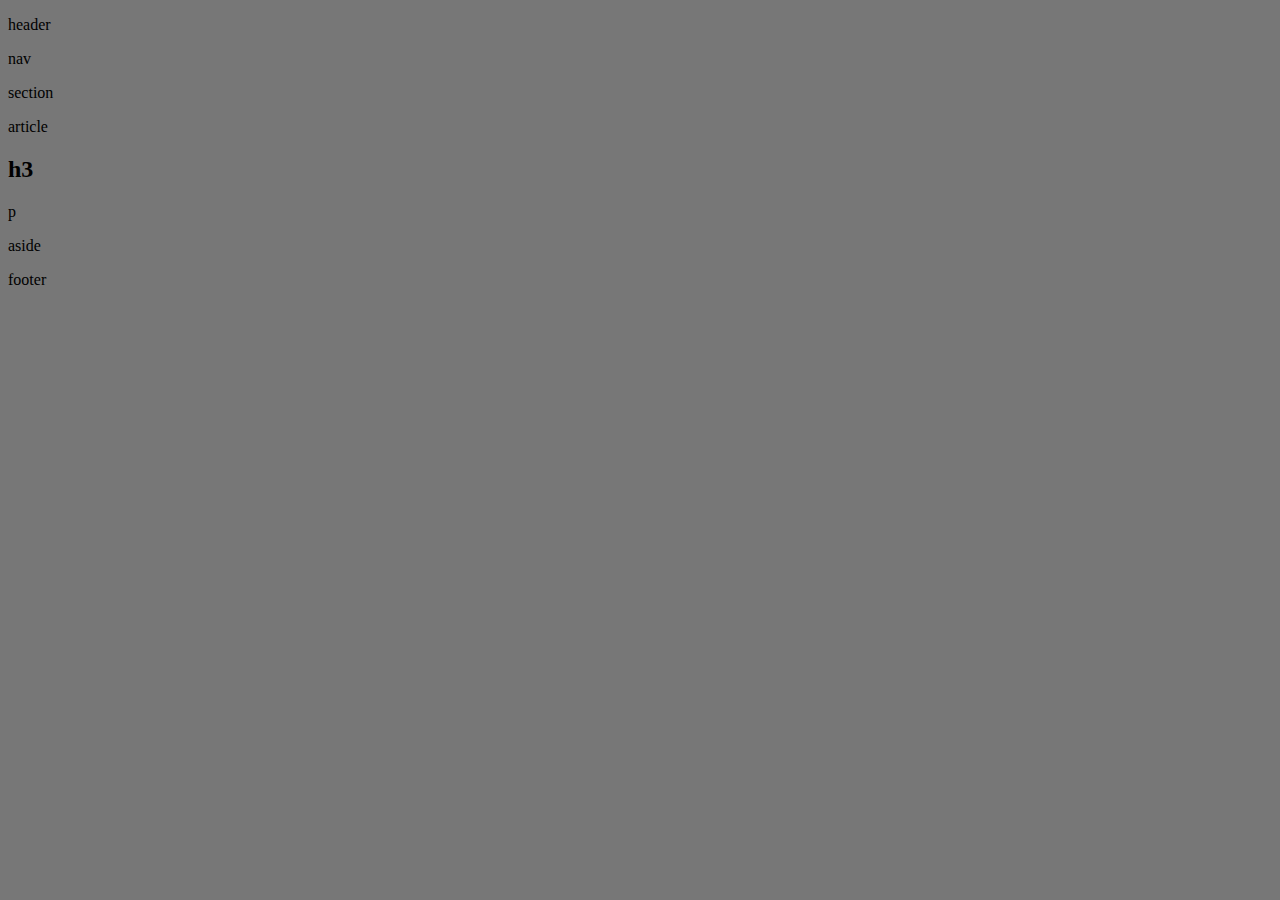
==== index2.html @ f2b000ff "again" ====
<!DOCTYPE html>
<html>
<head>
	<title></title>
	<link rel="stylesheet" type="text/css" href="style2.css">
</head>
<body>
	<header>
		<p>header</p>
	</header>
	<nav>
		<p>nav</p>
	</nav>
	<section>
		<p>section</p>
		<article>
			<p>article</p>
			<header>
			<h2>h3</h2>
			</header>
			<p>p</p>
		</article>
	</section>
	<aside>
		<p>aside</p>
	</aside>
	<footer>
		<p>footer</p>
	</footer>

</body>
</html>
---- style2.css ----
body {
	background-color: #777;
}
header
nav
footer
section
aside
article
.clear
h2
p {
	font-family: 'Ariel', 'Helvetica Neue', Helvetica, sans-serif;
	font-size: 18px;
}
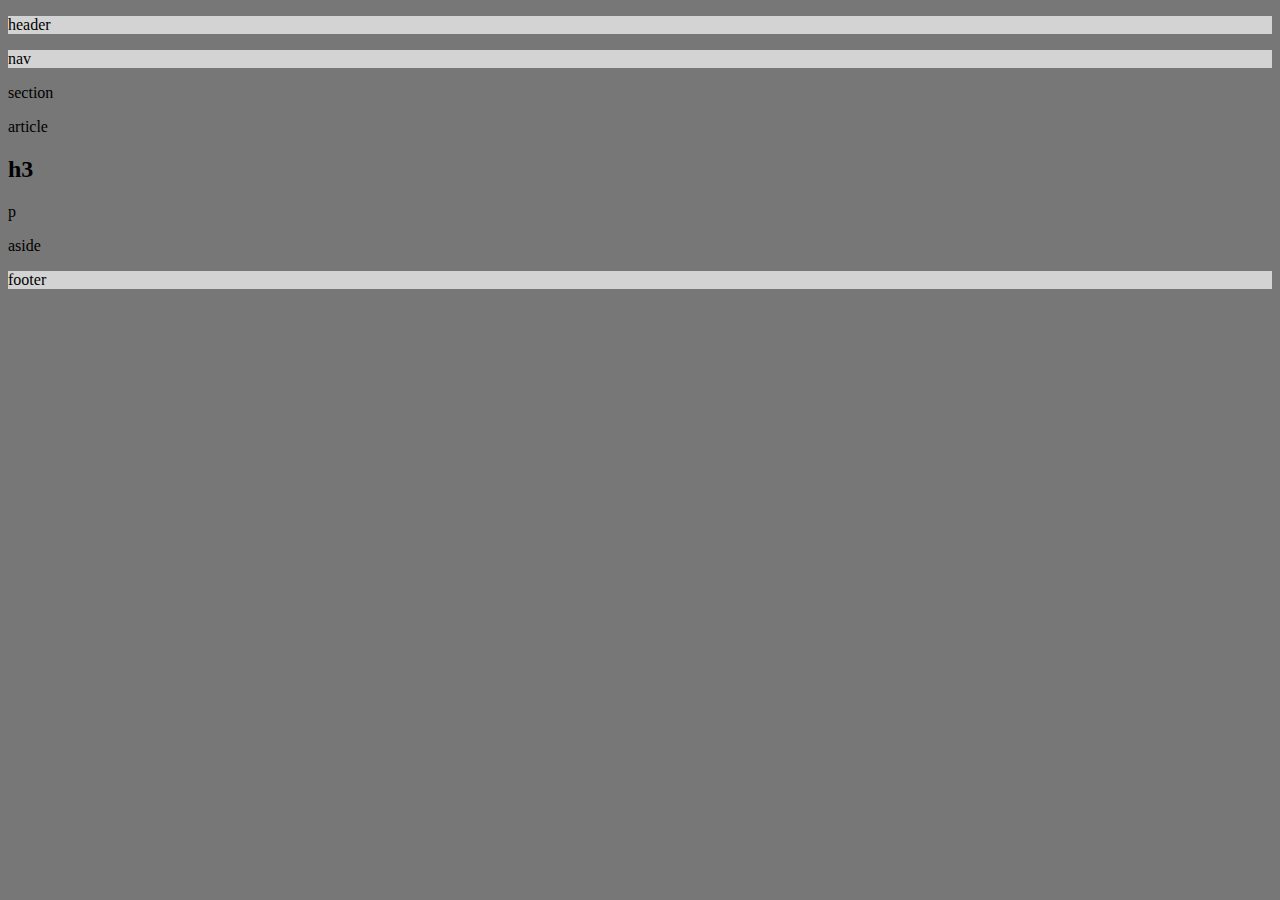
==== commit 5bbd88fc: "pfft" ====
--- a/index2.html
+++ b/index2.html
@@ -5,12 +5,16 @@
 	<link rel="stylesheet" type="text/css" href="style2.css">
 </head>
 <body>
-	<header>
-		<p>header</p>
-	</header>
-	<nav>
-		<p>nav</p>
-	</nav>
+	<div>
+		<header>
+			<p>header</p>
+		</header>
+	</div>
+	<div>
+		<nav>
+			<p>nav</p>
+		</nav>
+	</div>
 	<section>
 		<p>section</p>
 		<article>
@@ -24,9 +28,10 @@
 	<aside>
 		<p>aside</p>
 	</aside>
-	<footer>
-		<p>footer</p>
-	</footer>
-
+	<div>
+		<footer>
+			<p>footer</p>
+		</footer>
+	</div>
 </body>
 </html>--- a/style2.css
+++ b/style2.css
@@ -1,13 +1,19 @@
 body {
 	background-color: #777;
+	width: 960;
+}
+div {
+	background-color: lightgrey;
+	width: 495;
 }
 header
 nav
 footer
-section
+section {
+	width: 495;
+}
 aside
 article
-.clear
 h2
 p {
 	font-family: 'Ariel', 'Helvetica Neue', Helvetica, sans-serif;
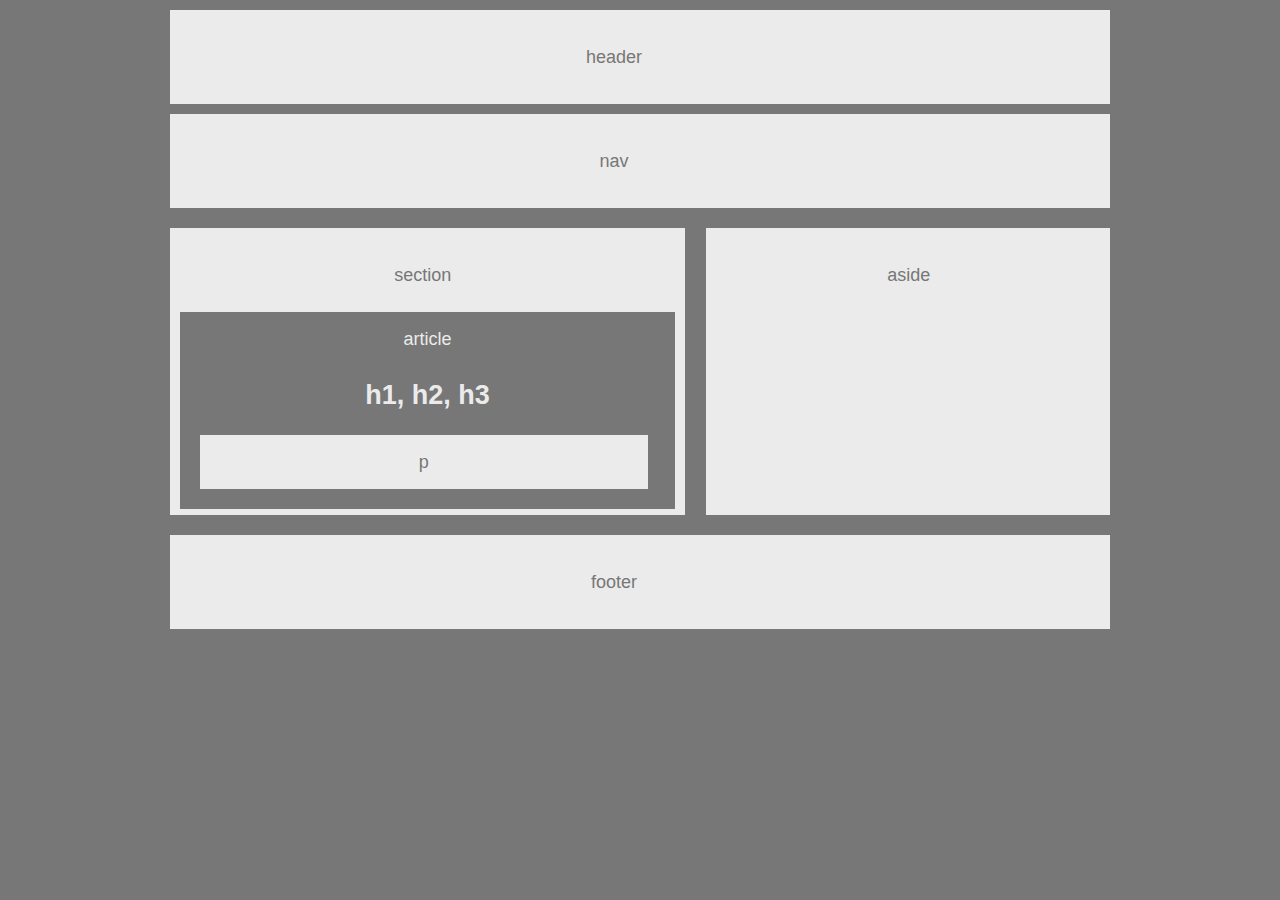
==== commit 0213af56: "Update" ====
--- a/index2.html
+++ b/index2.html
@@ -1,37 +1,42 @@
 <!DOCTYPE html>
 <html>
-<head>
-	<title></title>
-	<link rel="stylesheet" type="text/css" href="style2.css">
-</head>
-<body>
-	<div>
-		<header>
-			<p>header</p>
-		</header>
-	</div>
-	<div>
-		<nav>
-			<p>nav</p>
-		</nav>
-	</div>
+	<head>
+		<title></title>
+		<link rel="stylesheet" type="text/css" href="style2.css">
+	</head>
+	<body>
+
+	<header>
+		<p>header</p>
+	</header>
+	
+	<nav>
+		<p>nav</p>
+	</nav>
+
 	<section>
-		<p>section</p>
+		<heading>
+			<p>section</p>
+		</heading>
 		<article>
-			<p>article</p>
-			<header>
-			<h2>h3</h2>
-			</header>
+			<heading>article</heading>
+			<h2>h1, h2, h3</h2>
 			<p>p</p>
 		</article>
 	</section>
+
 	<aside>
-		<p>aside</p>
+		<heading>
+			<p>aside</p>
+		</heading>
 	</aside>
-	<div>
-		<footer>
-			<p>footer</p>
-		</footer>
+
+	<div class="clear"></div>
+
+	<footer>
+		<p>footer</p>
+	</footer>
 	</div>
+
 </body>
 </html>--- a/style2.css
+++ b/style2.css
@@ -1,21 +1,57 @@
 body {
-	background-color: #777;
-	width: 960;
+  width: 960px;
+  margin: auto;
+  font-family: Arial, "Helvetica Neue", Helvetica, sans-serif;
+  font-size: 18px;
+  line-height: 34px;
+  color: #777;
+  background: #777;
 }
-div {
-	background-color: lightgrey;
-	width: 495;
+
+header,
+nav,
+section,
+aside,
+footer {
+  display: block;
+  padding: 10px;
+  margin: 10px;
+  text-align: center;
+  background: #ebebeb;
 }
-header
-nav
-footer
+
 section {
-	width: 495;
+  display: block;
+  float: left;
+  width: 495px;
+  height: 267px;
+  overflow: hidden;
 }
-aside
-article
-h2
+
+aside {
+  display: block;
+  float: right;
+  width: 40%;
+  height: 267px;
+  overflow: hidden;
+}
+
+article {
+  padding: 10px;
+  color: #ebebeb;
+  background: #777;
+}
+
+.clear {
+  clear: both;
+}
+
+h1,
 p {
-	font-family: 'Ariel', 'Helvetica Neue', Helvetica, sans-serif;
-	font-size: 18px;
+  width: 90%;
+  padding: 10px;
+  margin: 10px;
+  color: #777;
+  text-align: center;
+  background: #ebebeb;
 }